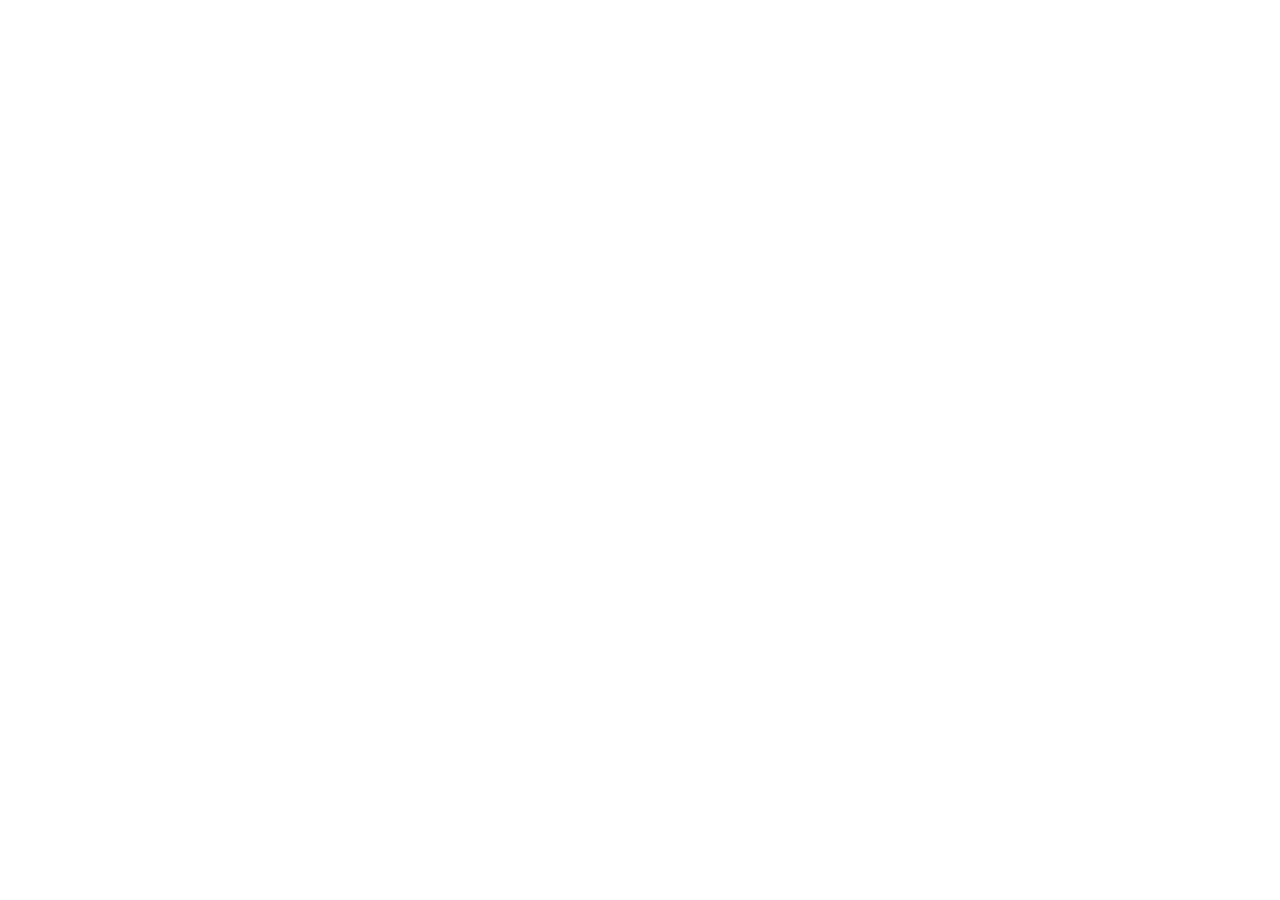
==== components/plotly_relayout_viewer/index.html @ 0a6e1c7b "Initial commit" ====
<!DOCTYPE html>
<html>
<head>
  <meta charset="UTF-8" />
  <style>
    html, body {
      margin: 0;
      padding: 0;
      overflow: hidden;
      background: transparent;
      font-family: sans-serif;
    }

    #plot {
      width: 100%;
      height: 100%;
    }
  </style>
  <script src="./plotly.min.js"></script>
</head>

<body>
  <div id="plot"></div>

  <script>
    function sendMessageToStreamlitClient(type, data) {
      const outData = Object.assign({
        isStreamlitMessage: true,
        type: type,
      }, data);
      window.parent.postMessage(outData, "*");
    }

    function initStreamlitComponent() {
      sendMessageToStreamlitClient("streamlit:componentReady", { apiVersion: 1 });
    }

    function setFrameHeight(height) {
      sendMessageToStreamlitClient("streamlit:setFrameHeight", { height: height });
    }

    function sendValue(value) {
      sendMessageToStreamlitClient("streamlit:setComponentValue", { value: value });
    }

    let suppressRelayout = false;
    let lastSentSignature = "";
    let debounceTimer = null;

    function parseRelayoutRange(eventData) {
      if (!eventData) return null;

      const candidates = [
        ["xaxis.range[0]", "xaxis.range[1]"],
        ["xaxis2.range[0]", "xaxis2.range[1]"],
        ["xaxis3.range[0]", "xaxis3.range[1]"],
        ["xaxis4.range[0]", "xaxis4.range[1]"],
        ["xaxis5.range[0]", "xaxis5.range[1]"],
        ["xaxis6.range[0]", "xaxis6.range[1]"]
      ];

      for (const [a, b] of candidates) {
        if (eventData[a] !== undefined && eventData[b] !== undefined) {
          return [Number(eventData[a]), Number(eventData[b])];
        }
      }

      for (const key of ["xaxis.range", "xaxis2.range", "xaxis3.range", "xaxis4.range", "xaxis5.range", "xaxis6.range"]) {
        if (Array.isArray(eventData[key])) {
          return [Number(eventData[key][0]), Number(eventData[key][1])];
        }
      }

      return null;
    }

    function maybeSendRange(eventType, x0, x1) {
      if (!Number.isFinite(x0) || !Number.isFinite(x1)) return;
      if (x1 <= x0) return;

      const signature = `${eventType}:${x0.toFixed(4)}:${x1.toFixed(4)}`;

      if (signature === lastSentSignature) return;
      lastSentSignature = signature;

      sendValue({
        event_type: eventType,
        x0: x0,
        x1: x1,
        timestamp: Date.now()
      });
    }

    function attachHandlers(plotDiv) {
      if (plotDiv.__handlersAttached) return;
      plotDiv.__handlersAttached = true;

      plotDiv.on("plotly_relayout", function(eventData) {
        if (suppressRelayout) return;

        const range = parseRelayoutRange(eventData);
        if (!range) return;

        clearTimeout(debounceTimer);

        debounceTimer = setTimeout(function() {
          maybeSendRange("relayout", range[0], range[1]);
        }, 350);
      });

      plotDiv.on("plotly_selected", function(eventData) {
        if (!eventData || !eventData.points || eventData.points.length < 2) return;

        const xs = eventData.points
          .map(p => Number(p.x))
          .filter(v => Number.isFinite(v));

        if (xs.length < 2) return;

        maybeSendRange("selection", Math.min(...xs), Math.max(...xs));
      });
    }

    function onRender(event) {
      if (!event.data || event.data.type !== "streamlit:render") return;

      const args = event.data.args;

      let fig = null;
      if (args.fig_json_str) {
        fig = JSON.parse(args.fig_json_str);
      } else {
        fig = args.fig_json;
      }

      const height = args.height || 900;
      const plotDiv = document.getElementById("plot");
      plotDiv.style.height = `${height}px`;

      const config = {
        responsive: true,
        displaylogo: false,
        scrollZoom: true,
        modeBarButtonsToAdd: ["select2d", "lasso2d", "pan2d", "zoom2d", "resetScale2d"]
      };

      suppressRelayout = true;

      Plotly.react(
        plotDiv,
        fig.data || [],
        fig.layout || {},
        config
      ).then(function() {
        suppressRelayout = false;
        attachHandlers(plotDiv);
        setFrameHeight(height);
      });
    }

    window.addEventListener("message", onRender);
    initStreamlitComponent();
  </script>
</body>
</html>
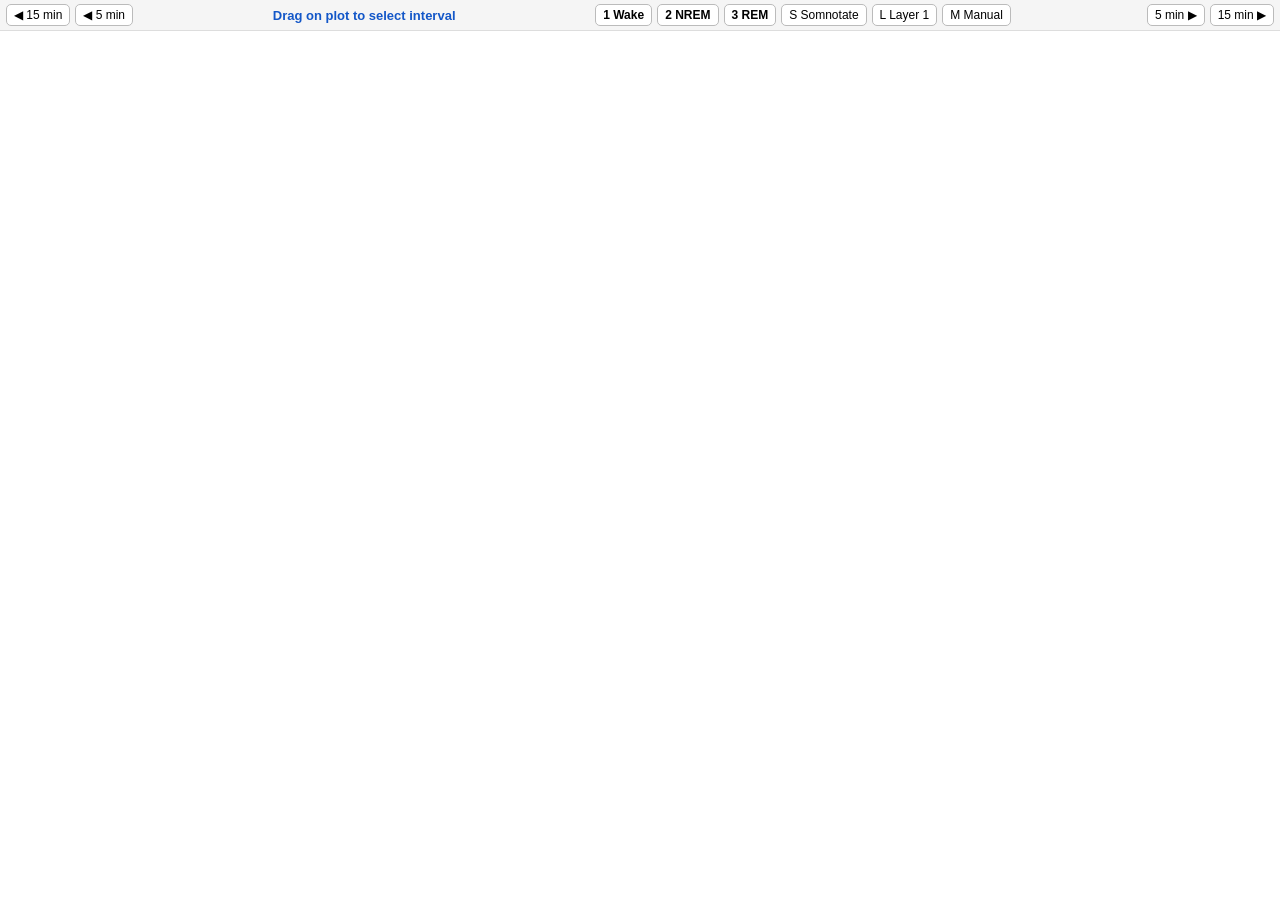
==== commit 755cb191: "Working Streamlit version before Dash rewrite" ====
--- a/components/plotly_relayout_viewer/index.html
+++ b/components/plotly_relayout_viewer/index.html
@@ -11,15 +11,85 @@
       font-family: sans-serif;
     }
 
+    #toolbar {
+      display: flex;
+      align-items: center;
+      justify-content: space-between;
+      gap: 8px;
+      padding: 4px 6px;
+      background: rgba(245, 245, 245, 0.96);
+      border-bottom: 1px solid #ddd;
+      position: sticky;
+      top: 0;
+      z-index: 10;
+      font-size: 13px;
+    }
+
+    .group {
+      display: flex;
+      align-items: center;
+      gap: 5px;
+      flex-wrap: wrap;
+    }
+
+    button {
+      border: 1px solid #bbb;
+      border-radius: 5px;
+      padding: 3px 7px;
+      background: white;
+      cursor: pointer;
+      font-size: 12px;
+    }
+
+    button:hover {
+      background: #f0f4ff;
+      border-color: #5b8def;
+    }
+
+    .score {
+      font-weight: 600;
+    }
+
+    #selectionStatus {
+      color: #1357c8;
+      font-weight: 600;
+      min-width: 190px;
+      text-align: center;
+    }
+
     #plot {
       width: 100%;
-      height: 100%;
+      height: calc(100% - 34px);
+      cursor: crosshair;
     }
   </style>
   <script src="./plotly.min.js"></script>
 </head>
 
 <body>
+  <div id="toolbar">
+    <div class="group">
+      <button data-nav="-15">◀ 15 min</button>
+      <button data-nav="-5">◀ 5 min</button>
+    </div>
+
+    <div id="selectionStatus">Drag on plot to select interval</div>
+
+    <div class="group">
+      <button class="score" data-score="wake">1 Wake</button>
+      <button class="score" data-score="nrem">2 NREM</button>
+      <button class="score" data-score="rem">3 REM</button>
+      <button data-score="somnotate">S Somnotate</button>
+      <button data-score="layer1">L Layer 1</button>
+      <button data-score="manual">M Manual</button>
+    </div>
+
+    <div class="group">
+      <button data-nav="5">5 min ▶</button>
+      <button data-nav="15">15 min ▶</button>
+    </div>
+  </div>
+
   <div id="plot"></div>
 
   <script>
@@ -46,6 +116,185 @@
     let suppressRelayout = false;
     let lastSentSignature = "";
     let debounceTimer = null;
+
+    let activeSelectionRange = null;
+    let isDraggingSelection = false;
+    let dragStartX = null;
+    let currentPlotDiv = null;
+
+    function getMainXAxis(plotDiv) {
+      if (!plotDiv || !plotDiv._fullLayout) return null;
+
+      const layout = plotDiv._fullLayout;
+
+      if (layout.xaxis && layout.xaxis.p2c) {
+        return layout.xaxis;
+      }
+
+      for (const key of Object.keys(layout)) {
+        if (key.startsWith("xaxis") && layout[key] && layout[key].p2c) {
+          return layout[key];
+        }
+      }
+
+      return null;
+    }
+
+    function mouseEventToX(plotDiv, ev) {
+      const ax = getMainXAxis(plotDiv);
+      if (!ax) return null;
+
+      const rect = plotDiv.getBoundingClientRect();
+      const localX = ev.clientX - rect.left;
+
+      const pxInsideAxis = localX - ax._offset;
+      let x = ax.p2c(pxInsideAxis);
+
+      if (!Number.isFinite(x)) return null;
+
+      const r0 = Number(ax.range[0]);
+      const r1 = Number(ax.range[1]);
+      const lo = Math.min(r0, r1);
+      const hi = Math.max(r0, r1);
+
+      x = Math.max(lo, Math.min(x, hi));
+
+      return x;
+    }
+
+    function isInsidePlotArea(plotDiv, ev) {
+      if (!plotDiv || !plotDiv._fullLayout || !plotDiv._fullLayout._size) return false;
+
+      const rect = plotDiv.getBoundingClientRect();
+      const localX = ev.clientX - rect.left;
+      const localY = ev.clientY - rect.top;
+      const s = plotDiv._fullLayout._size;
+
+      return (
+        localX >= s.l &&
+        localX <= s.l + s.w &&
+        localY >= s.t &&
+        localY <= s.t + s.h
+      );
+    }
+
+    function formatRange(x0, x1) {
+      const durSec = Math.max(0, (x1 - x0) * 60.0);
+      return `${x0.toFixed(2)}–${x1.toFixed(2)} min (${durSec.toFixed(1)} s)`;
+    }
+
+    function drawActiveSelectionShade(plotDiv, x0, x1) {
+      if (!Number.isFinite(x0) || !Number.isFinite(x1)) return;
+
+      if (x1 < x0) {
+        const tmp = x0;
+        x0 = x1;
+        x1 = tmp;
+      }
+
+      if (x1 <= x0) return;
+
+      activeSelectionRange = { x0: x0, x1: x1 };
+
+      const status = document.getElementById("selectionStatus");
+      if (status) {
+        status.textContent = "Selected: " + formatRange(x0, x1);
+      }
+
+      const oldShapes = (plotDiv.layout && plotDiv.layout.shapes)
+        ? plotDiv.layout.shapes.filter(s => s.name !== "__active_selection__")
+        : [];
+
+      const activeShape = {
+        type: "rect",
+        name: "__active_selection__",
+        xref: "x",
+        yref: "paper",
+        x0: x0,
+        x1: x1,
+        y0: 0,
+        y1: 1,
+        fillcolor: "rgba(0, 120, 255, 0.12)",
+        line: { color: "rgba(0, 90, 220, 0.95)", width: 2 },
+        layer: "above"
+      };
+
+      Plotly.relayout(plotDiv, {
+        shapes: oldShapes.concat([activeShape])
+      });
+    }
+
+    function sendScore(shortcut, key) {
+      if (!activeSelectionRange) {
+        sendValue({
+          event_type: "shortcut_no_selection",
+          shortcut: shortcut,
+          key: key,
+          timestamp: Date.now()
+        });
+        return;
+      }
+
+      sendValue({
+        event_type: "shortcut",
+        shortcut: shortcut,
+        key: key,
+        x0: activeSelectionRange.x0,
+        x1: activeSelectionRange.x1,
+        timestamp: Date.now()
+      });
+    }
+
+    function installMouseSelection(plotDiv) {
+      if (plotDiv.__mouseSelectionInstalled) return;
+      plotDiv.__mouseSelectionInstalled = true;
+
+      plotDiv.addEventListener("mousedown", function(ev) {
+        if (ev.button !== 0) return;
+        if (ev.target && ev.target.closest && ev.target.closest(".modebar")) return;
+        if (!isInsidePlotArea(plotDiv, ev)) return;
+
+        const x = mouseEventToX(plotDiv, ev);
+        if (x === null) return;
+
+        ev.preventDefault();
+        ev.stopPropagation();
+
+        isDraggingSelection = true;
+        dragStartX = x;
+        currentPlotDiv = plotDiv;
+
+        drawActiveSelectionShade(plotDiv, dragStartX, dragStartX + 0.001);
+      }, true);
+
+      window.addEventListener("mousemove", function(ev) {
+        if (!isDraggingSelection || !currentPlotDiv) return;
+
+        const x = mouseEventToX(currentPlotDiv, ev);
+        if (x === null) return;
+
+        ev.preventDefault();
+        ev.stopPropagation();
+
+        drawActiveSelectionShade(currentPlotDiv, dragStartX, x);
+      }, true);
+
+      window.addEventListener("mouseup", function(ev) {
+        if (!isDraggingSelection || !currentPlotDiv) return;
+
+        const x = mouseEventToX(currentPlotDiv, ev);
+        if (x !== null) {
+          drawActiveSelectionShade(currentPlotDiv, dragStartX, x);
+        }
+
+        isDraggingSelection = false;
+        dragStartX = null;
+        currentPlotDiv = null;
+
+        ev.preventDefault();
+        ev.stopPropagation();
+      }, true);
+    }
 
     function parseRelayoutRange(eventData) {
       if (!eventData) return null;
@@ -108,17 +357,72 @@
         }, 350);
       });
 
+      // Do not use Plotly's selected event for scoring.
+      // Selection is handled by our own mouse-drag layer above.
       plotDiv.on("plotly_selected", function(eventData) {
-        if (!eventData || !eventData.points || eventData.points.length < 2) return;
-
-        const xs = eventData.points
-          .map(p => Number(p.x))
-          .filter(v => Number.isFinite(v));
-
-        if (xs.length < 2) return;
-
-        maybeSendRange("selection", Math.min(...xs), Math.max(...xs));
-      });
+        return;
+      });
+
+      installMouseSelection(plotDiv);
+    }
+
+    function installToolbar() {
+      if (window.sleepStageToolbarInstalled) return;
+      window.sleepStageToolbarInstalled = true;
+
+      document.querySelectorAll("[data-score]").forEach(btn => {
+        btn.addEventListener("click", function() {
+          const score = this.getAttribute("data-score");
+          sendScore(score, score);
+        });
+      });
+
+      document.querySelectorAll("[data-nav]").forEach(btn => {
+        btn.addEventListener("click", function() {
+          const delta = Number(this.getAttribute("data-nav"));
+          sendValue({
+            event_type: "nav",
+            delta_min: delta,
+            timestamp: Date.now()
+          });
+        });
+      });
+    }
+
+    function installShortcutListener() {
+      if (window.sleepStageShortcutListenerInstalled) return;
+      window.sleepStageShortcutListenerInstalled = true;
+
+      window.addEventListener("keydown", function(e) {
+        const active = document.activeElement;
+        const tag = active ? active.tagName.toLowerCase() : "";
+        const isTyping = (
+          tag === "input" ||
+          tag === "textarea" ||
+          tag === "select" ||
+          (active && active.isContentEditable)
+        );
+
+        if (isTyping) return;
+        if (e.ctrlKey || e.metaKey || e.altKey) return;
+
+        const key = e.key.toLowerCase();
+
+        const shortcutMap = {
+          "1": "wake",
+          "2": "nrem",
+          "3": "rem",
+          "s": "somnotate",
+          "l": "layer1",
+          "m": "manual"
+        };
+
+        if (shortcutMap[key]) {
+          e.preventDefault();
+          e.stopPropagation();
+          sendScore(shortcutMap[key], key);
+        }
+      }, true);
     }
 
     function onRender(event) {
@@ -134,14 +438,22 @@
       }
 
       const height = args.height || 900;
+      const toolbarHeight = 34;
       const plotDiv = document.getElementById("plot");
-      plotDiv.style.height = `${height}px`;
+
+      plotDiv.style.height = `${height - toolbarHeight}px`;
+
+      activeSelectionRange = null;
+      const status = document.getElementById("selectionStatus");
+      if (status) {
+        status.textContent = "Drag on plot to select interval";
+      }
 
       const config = {
         responsive: true,
         displaylogo: false,
         scrollZoom: true,
-        modeBarButtonsToAdd: ["select2d", "lasso2d", "pan2d", "zoom2d", "resetScale2d"]
+        modeBarButtonsToAdd: ["pan2d", "zoom2d", "resetScale2d"]
       };
 
       suppressRelayout = true;
@@ -154,6 +466,8 @@
       ).then(function() {
         suppressRelayout = false;
         attachHandlers(plotDiv);
+        installToolbar();
+        installShortcutListener();
         setFrameHeight(height);
       });
     }
